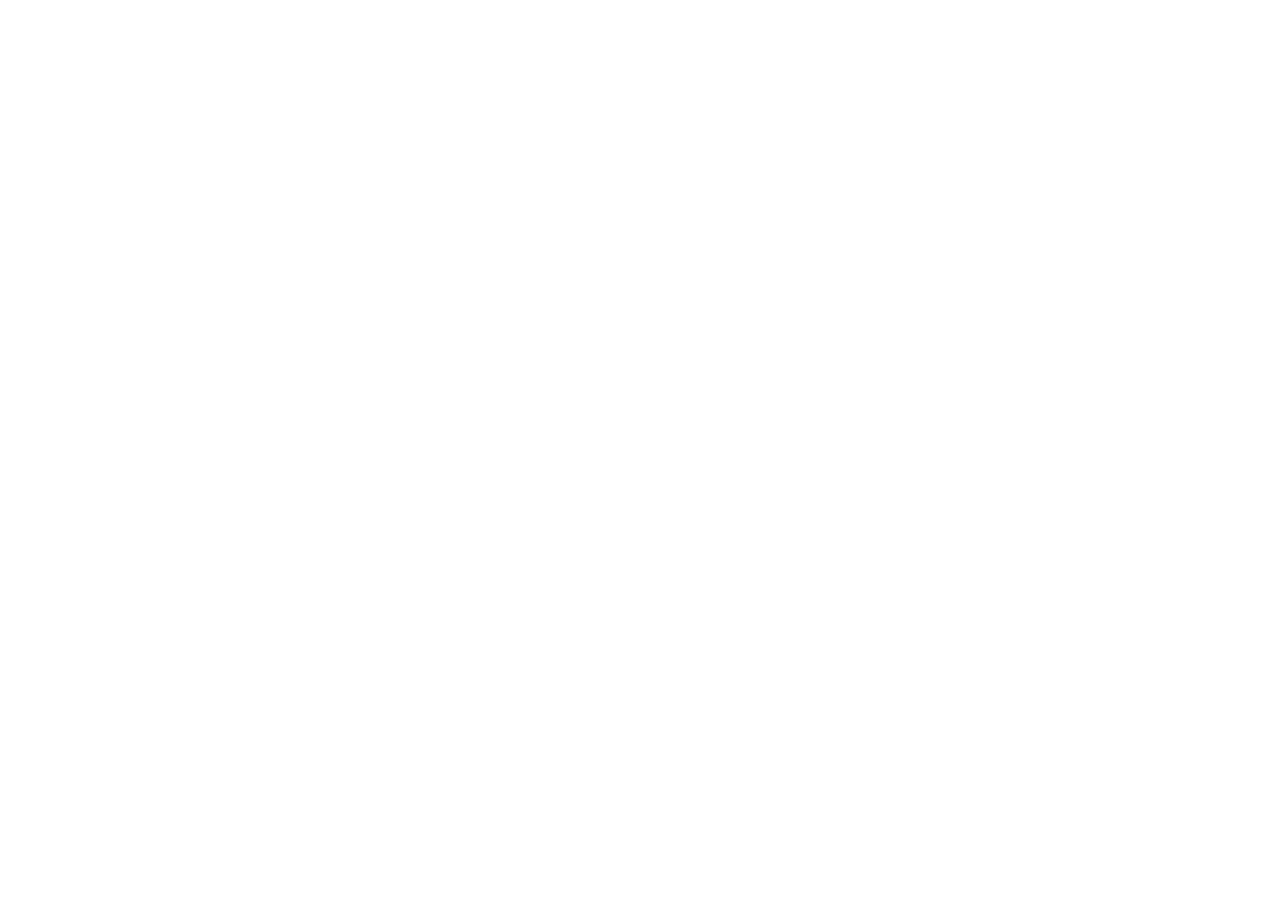
==== index.html @ dd10c57a "generate enemy" ====
<!DOCTYPE html>
<html lang="en">
  <head>
    <meta charset="UTF-8" />
    <meta http-equiv="X-UA-Compatible" content="IE=edge" />
    <meta name="viewport" content="width=device-width, initial-scale=1.0" />
    <title>Car Lane</title>
  </head>
  <body>
    <canvas></canvas>
    <script src="javascript/constants.js"></script>
    <script src="javascript/Assets.js"></script>
    <script src="javascript/Road.js"></script>
    <script src="javascript/Car.js"></script>
    <script src="javascript/utility.js"></script>
    <script src="javascript/Enemy.js"></script>
    <script src="javascript/canvas.js"></script>
  </body>
</html>
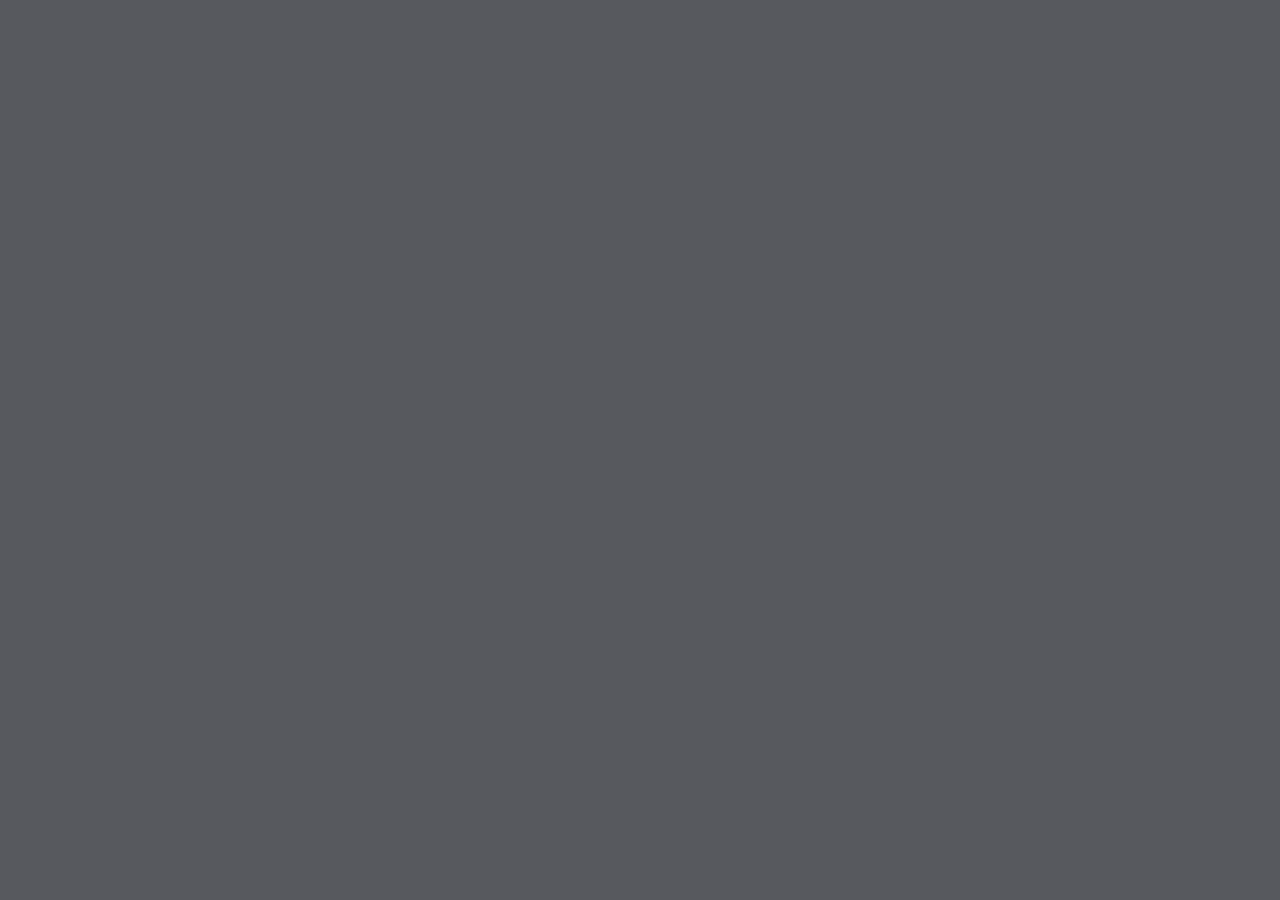
==== commit 89bebf9b: "centered canvas and added more assets" ====
--- a/index.html
+++ b/index.html
@@ -4,6 +4,7 @@
     <meta charset="UTF-8" />
     <meta http-equiv="X-UA-Compatible" content="IE=edge" />
     <meta name="viewport" content="width=device-width, initial-scale=1.0" />
+    <link rel="stylesheet" href="style/style.css" />
     <title>Car Lane</title>
   </head>
   <body>
--- a/style/style.css
+++ b/style/style.css
@@ -0,0 +1,15 @@
+* {
+  padding: 0;
+  margin: 0;
+}
+
+body {
+  width: 100%;
+  height: 100vh;
+  background-color: #57595e;
+}
+
+canvas {
+  margin: 0 auto;
+  display: block;
+}
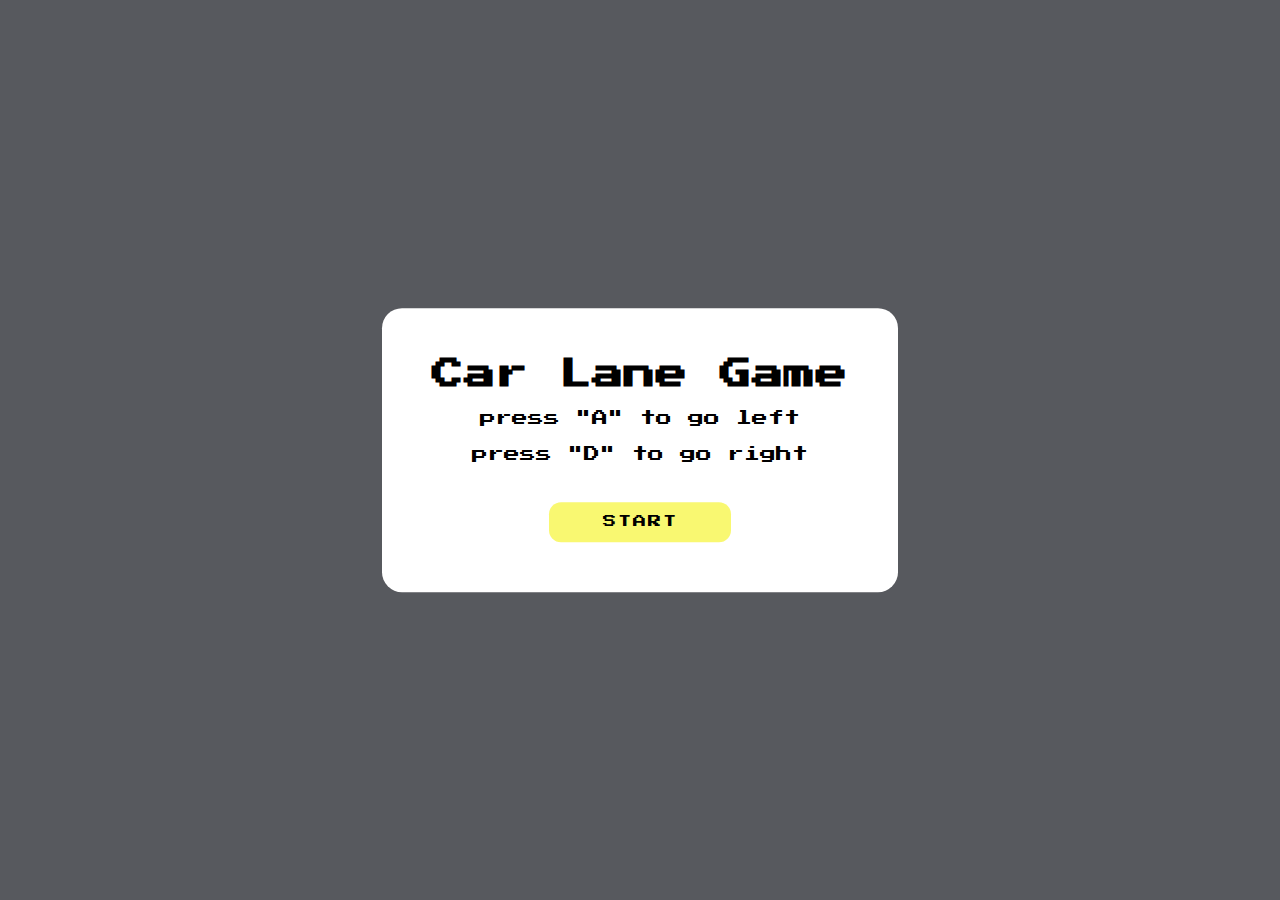
==== commit a0d57915: "added start and end screen" ====
--- a/index.html
+++ b/index.html
@@ -4,10 +4,36 @@
     <meta charset="UTF-8" />
     <meta http-equiv="X-UA-Compatible" content="IE=edge" />
     <meta name="viewport" content="width=device-width, initial-scale=1.0" />
+    <link rel="preconnect" href="https://fonts.gstatic.com" />
+    <link
+      href="https://fonts.googleapis.com/css2?family=Press+Start+2P&display=swap"
+      rel="stylesheet"
+    />
     <link rel="stylesheet" href="style/style.css" />
     <title>Car Lane</title>
   </head>
   <body>
+    <div class="welcome-container">
+      <div class="welcome-box">
+        <h1>Car Lane Game</h1>
+        <p>
+          <p>press "A" to go left</p>
+          <p>press "D" to go right</p>
+        </p>
+        <button class="btn" id="play-btn">Start</button>
+      </div>
+    </div>
+
+    <div class="end-container">
+      <div class="end-box">
+        <h1>Game Over</h1>
+        <p>
+          <span>Score: </span>
+          <span id="score">0</span>
+        </p>
+        <button class="btn" id="end-btn">ReStart</button>
+      </div>
+    </div>
     <canvas></canvas>
     <script src="javascript/constants.js"></script>
     <script src="javascript/Assets.js"></script>
--- a/style/style.css
+++ b/style/style.css
@@ -7,9 +7,52 @@
   width: 100%;
   height: 100vh;
   background-color: #57595e;
+  font-family: "Press Start 2P", cursive;
 }
 
 canvas {
   margin: 0 auto;
-  display: block;
+  display: none;
 }
+
+.welcome-container,
+.end-container {
+  background-color: #fff;
+  position: absolute;
+  left: 50%;
+  top: 50%;
+  transform: translate(-50%, -50%);
+  border-radius: 20px;
+  padding: 50px;
+  text-align: center;
+}
+
+.welcome-container * + *,
+.end-box * + * {
+  margin-top: 20px;
+}
+
+.end-container {
+  display: none;
+}
+
+.btn {
+  text-transform: uppercase;
+  padding: 1em 4em;
+  border-radius: 12px;
+  border: none;
+  outline: none;
+  letter-spacing: 2px;
+  text-align: center;
+  cursor: pointer;
+  background-color: #f9f871;
+  font-family: "Press Start 2P", cursive;
+}
+
+.btn:hover {
+  background-color: #dbdb31;
+}
+
+.btn:active {
+  background-color: #f9f871;
+}
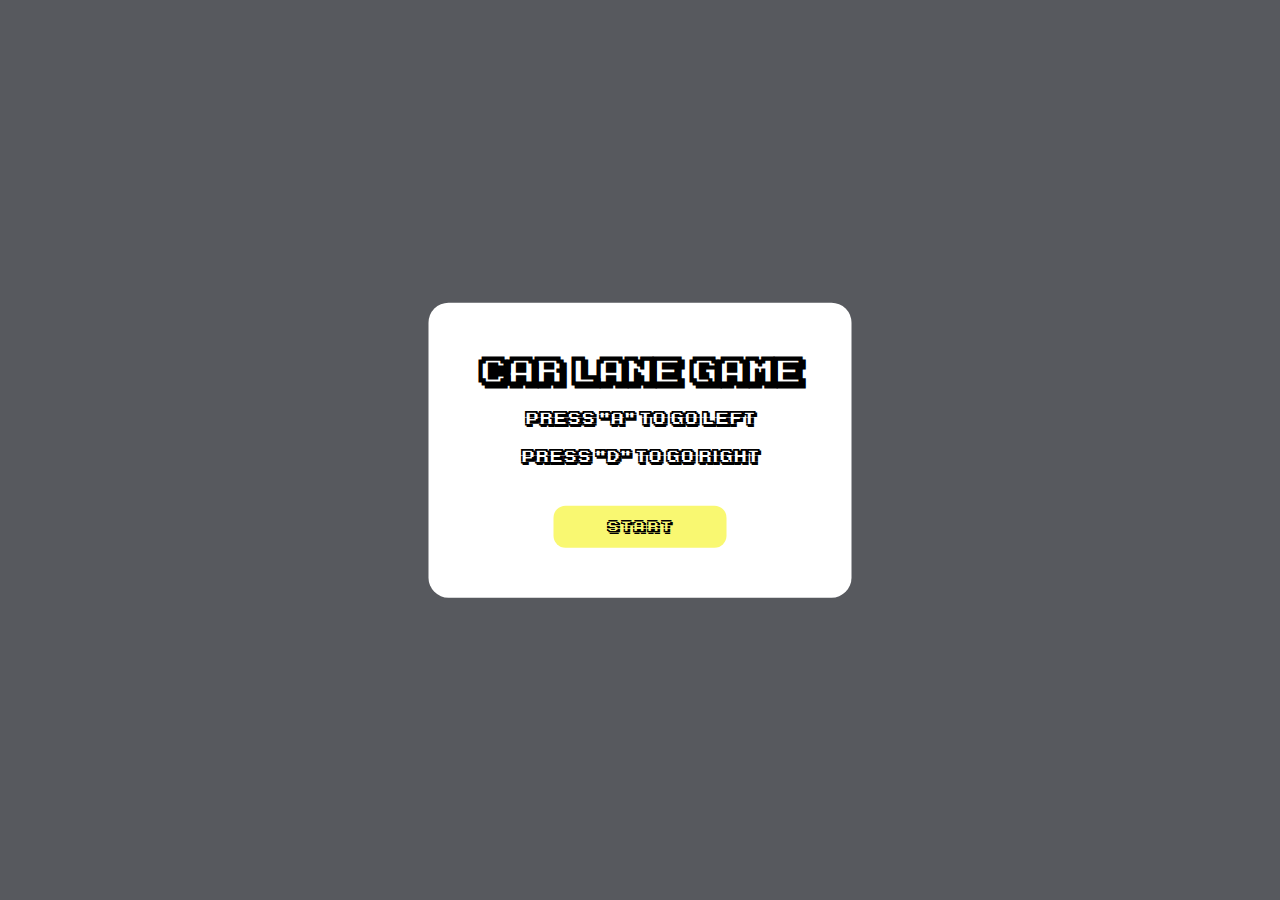
==== commit 2d428d16: "added score to end screen" ====
--- a/index.html
+++ b/index.html
@@ -5,10 +5,6 @@
     <meta http-equiv="X-UA-Compatible" content="IE=edge" />
     <meta name="viewport" content="width=device-width, initial-scale=1.0" />
     <link rel="preconnect" href="https://fonts.gstatic.com" />
-    <link
-      href="https://fonts.googleapis.com/css2?family=Press+Start+2P&display=swap"
-      rel="stylesheet"
-    />
     <link rel="stylesheet" href="style/style.css" />
     <title>Car Lane</title>
   </head>
--- a/style/style.css
+++ b/style/style.css
@@ -1,13 +1,18 @@
 * {
   padding: 0;
   margin: 0;
+}
+
+@font-face {
+  font-family: "ka1";
+  src: URL("../font/ka1.ttf") format("truetype");
 }
 
 body {
   width: 100%;
   height: 100vh;
   background-color: #57595e;
-  font-family: "Press Start 2P", cursive;
+  font-family: "ka1", "Courier New", Courier, monospace;
 }
 
 canvas {
@@ -46,7 +51,7 @@
   text-align: center;
   cursor: pointer;
   background-color: #f9f871;
-  font-family: "Press Start 2P", cursive;
+  font-family: "ka1", "Courier New", Courier, monospace;
 }
 
 .btn:hover {
